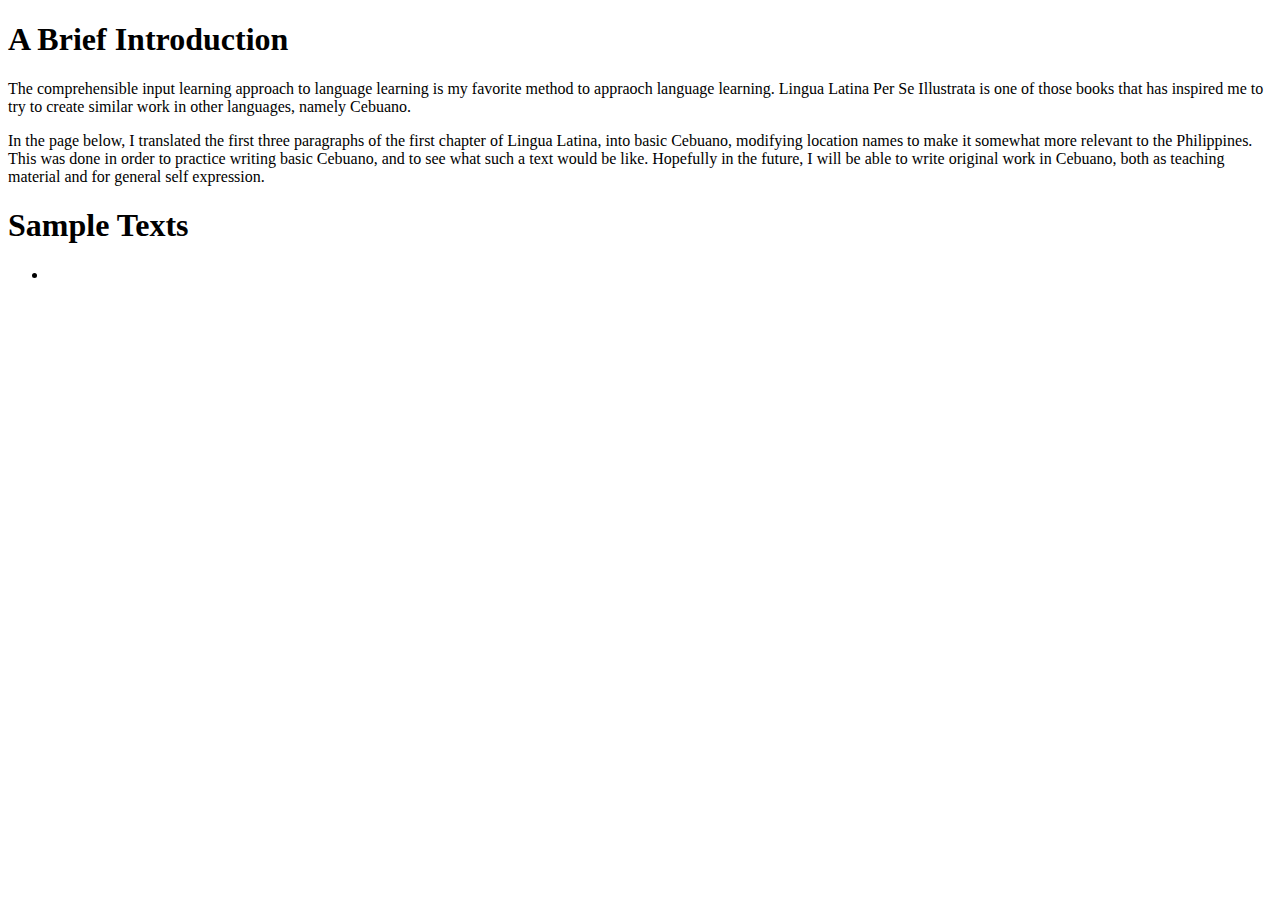
==== index.html @ 5734a68d "changed index to serve as home page" ====
<!DOCTYPE html>
<html lang="en">
<head>
    <meta charset="UTF-8">
    <meta http-equiv="X-UA-Compatible" content="IE=edge">
    <meta name="viewport" content="width=device-width, initial-scale=1.0">
    <title>Comprehensible Cebuano</title>
</head>
<body>
    <div>
        <h1>A Brief Introduction</h1>
        <p> The comprehensible input learning approach to language learning is my favorite method 
            to appraoch language learning. Lingua Latina Per Se Illustrata is one of those books that has
            inspired me to try to create similar work in other languages, namely Cebuano.</p>
        <p> In the page below, I translated the first three paragraphs of the first chapter of Lingua Latina,
            into basic Cebuano, modifying location names to make it somewhat more relevant to the Philippines. This was
            done in order to practice writing basic Cebuano, and to see what such a text would be like. Hopefully in the future,
            I will be able to write original work in Cebuano, both as teaching material and for general self expression.
        </p>
    </div>
    <div>
        <h1>Sample Texts</h1>
        <ul>
            <li><a href="angkalibotan.html">
            </a></li>
        </ul>
    </div>
</body>
</html>
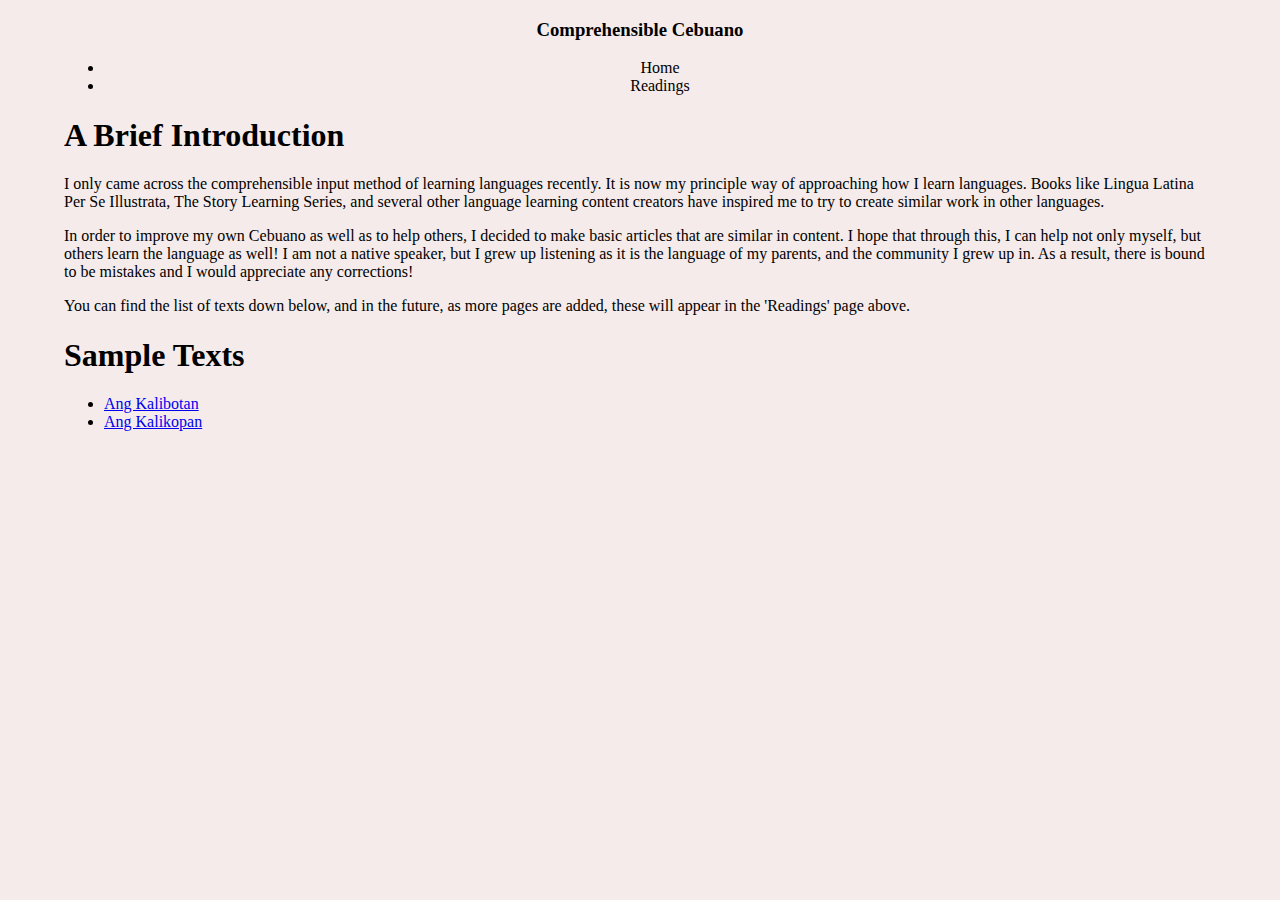
==== commit 919e5252: "edited index.html" ====
--- a/index.html
+++ b/index.html
@@ -5,25 +5,52 @@
     <meta http-equiv="X-UA-Compatible" content="IE=edge">
     <meta name="viewport" content="width=device-width, initial-scale=1.0">
     <title>Comprehensible Cebuano</title>
+    <link href="css/ceb_content.css" type="text/css" rel="stylesheet" />
 </head>
 <body>
-    <div>
+    <header>  
+        <div id="nav">
+            <h3>Comprehensible Cebuano</h3>
+            <ul id="nav-list">
+                <li>Home</li>
+                <li>Readings</li>
+            </ul>
+        </div>
+    </header>
+    <div id="page-title">
         <h1>A Brief Introduction</h1>
-        <p> The comprehensible input learning approach to language learning is my favorite method 
-            to appraoch language learning. Lingua Latina Per Se Illustrata is one of those books that has
-            inspired me to try to create similar work in other languages, namely Cebuano.</p>
-        <p> In the page below, I translated the first three paragraphs of the first chapter of Lingua Latina,
-            into basic Cebuano, modifying location names to make it somewhat more relevant to the Philippines. This was
-            done in order to practice writing basic Cebuano, and to see what such a text would be like. Hopefully in the future,
-            I will be able to write original work in Cebuano, both as teaching material and for general self expression.
+    </div>
+    <div class="content">
+        <p> I only came across the comprehensible input method of learning languages recently. It is now my 
+            principle way of approaching how I learn languages. Books like Lingua Latina Per Se Illustrata, The Story Learning 
+            Series, and several other language learning content creators have inspired me to try to create similar work in other 
+            languages.</p>
+        <p> In order to improve my own Cebuano as well as to help others, I decided to make basic articles that are similar
+            in content. I hope that through this, I can help not only myself, but others learn the language as well! I am 
+            not a native speaker, but I grew up listening as it is the language of my parents, and the community I grew
+            up in. As a result, there is bound to be mistakes and I would appreciate any corrections!
+        </p>
+        <p>
+            You can find the list of texts down below, and in the future, as more pages are added, these will 
+            appear in the 'Readings' page above.
         </p>
     </div>
     <div>
         <h1>Sample Texts</h1>
         <ul>
-            <li><a href="angkalibotan.html">
+            <li><a href="angkalibotan.html">Ang Kalibotan
+            </a></li>
+            <li><a href="angkalikopan.html">Ang Kalikopan
             </a></li>
         </ul>
     </div>
+    <!-- <div>
+        <h1>References</h1>
+        <ul>
+            <li>
+
+            </li>
+        </ul>
+    </div> -->
 </body>
 </html>--- a/css/ceb_content.css
+++ b/css/ceb_content.css
@@ -0,0 +1,30 @@
+header, footer {
+    display: block;
+}
+
+body {
+    background-color: #f5ebeb;
+    width: 90%;
+    margin: 0 auto;
+}
+
+header {
+    text-align: center;
+}
+
+
+#content {
+    overflow: auto;
+}
+
+.column1, .column2{
+    min-width: 450px;
+    width: 48%;
+    margin: 1%;
+    float: left;
+}
+
+.column2 {
+    font-size: 18pt;
+    margin-right: 0%;
+}
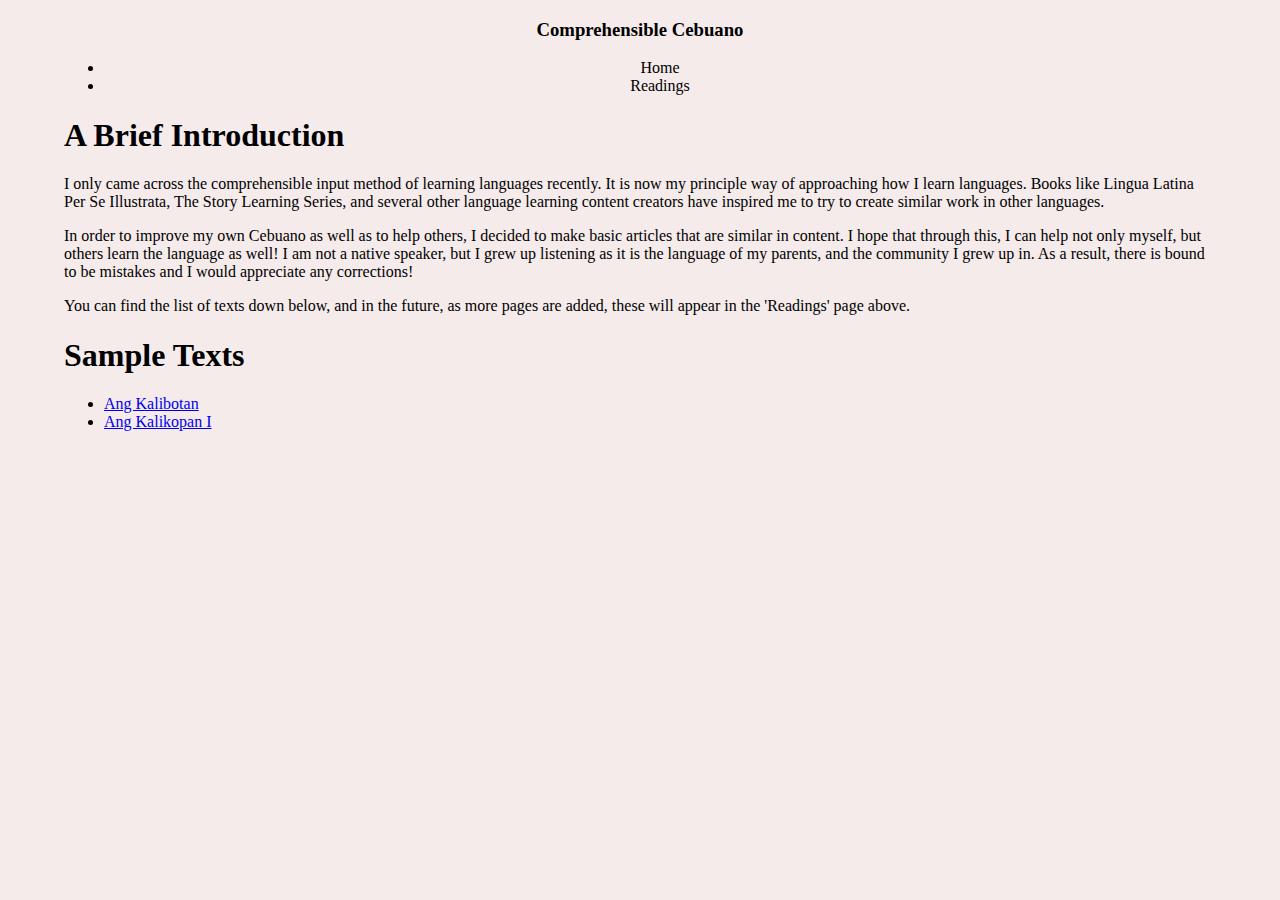
==== commit b6f9637f: "indicated that Ang Kalikopan is now the first of more to come" ====
--- a/index.html
+++ b/index.html
@@ -40,7 +40,7 @@
         <ul>
             <li><a href="angkalibotan.html">Ang Kalibotan
             </a></li>
-            <li><a href="angkalikopan.html">Ang Kalikopan
+            <li><a href="angkalikopan.html">Ang Kalikopan I
             </a></li>
         </ul>
     </div>
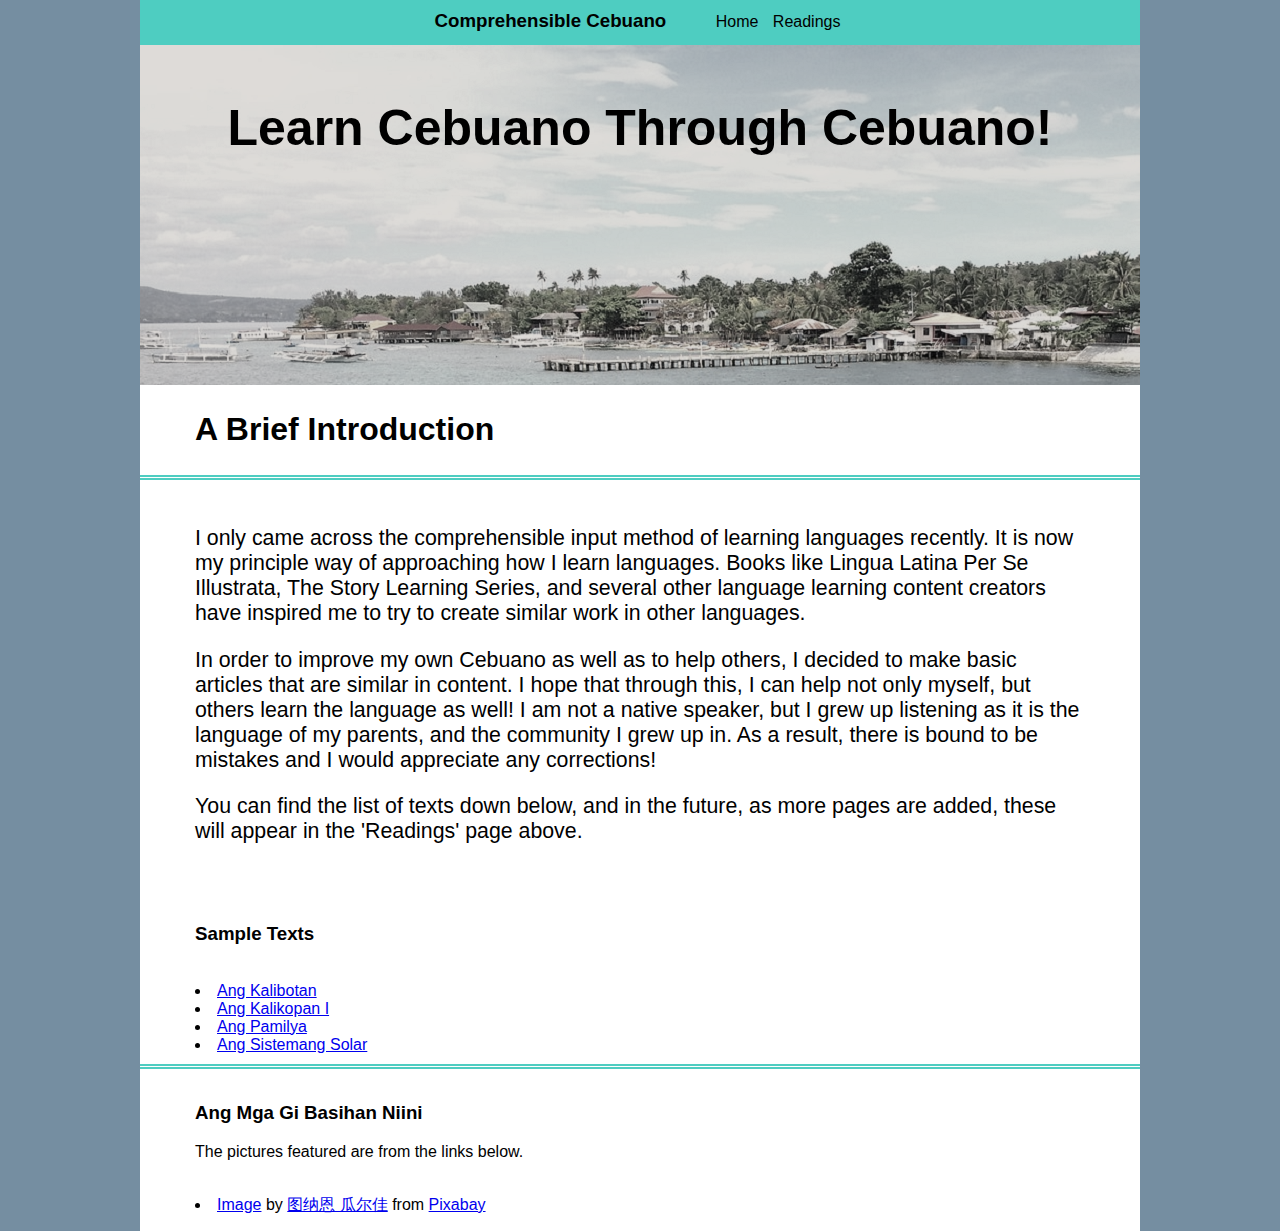
==== commit f6dcabe6: "significant changes" ====
--- a/index.html
+++ b/index.html
@@ -9,48 +9,65 @@
 </head>
 <body>
     <header>  
-        <div id="nav">
+        <nav>
             <h3>Comprehensible Cebuano</h3>
             <ul id="nav-list">
                 <li>Home</li>
                 <li>Readings</li>
             </ul>
+        </nav>
+    </header>
+    <div id="title-and-image">
+        <h1>Learn Cebuano Through Cebuano!</h1>
+    </div>
+    <section>
+        <div id="page-title">
+            <h1>A Brief Introduction</h1>
         </div>
-    </header>
-    <div id="page-title">
-        <h1>A Brief Introduction</h1>
-    </div>
-    <div class="content">
-        <p> I only came across the comprehensible input method of learning languages recently. It is now my 
-            principle way of approaching how I learn languages. Books like Lingua Latina Per Se Illustrata, The Story Learning 
-            Series, and several other language learning content creators have inspired me to try to create similar work in other 
-            languages.</p>
-        <p> In order to improve my own Cebuano as well as to help others, I decided to make basic articles that are similar
-            in content. I hope that through this, I can help not only myself, but others learn the language as well! I am 
-            not a native speaker, but I grew up listening as it is the language of my parents, and the community I grew
-            up in. As a result, there is bound to be mistakes and I would appreciate any corrections!
-        </p>
-        <p>
-            You can find the list of texts down below, and in the future, as more pages are added, these will 
-            appear in the 'Readings' page above.
-        </p>
-    </div>
-    <div>
-        <h1>Sample Texts</h1>
-        <ul>
-            <li><a href="angkalibotan.html">Ang Kalibotan
-            </a></li>
-            <li><a href="angkalikopan.html">Ang Kalikopan I
-            </a></li>
-        </ul>
-    </div>
-    <!-- <div>
-        <h1>References</h1>
-        <ul>
-            <li>
-
-            </li>
-        </ul>
-    </div> -->
+        <div class="content">
+            <div class="single-column">
+                <p>I only came across the comprehensible input method of learning languages recently. It is now my 
+                    principle way of approaching how I learn languages. Books like Lingua Latina Per Se Illustrata, The Story Learning 
+                    Series, and several other language learning content creators have inspired me to try to create similar work in other 
+                    languages.</p>
+                <p> In order to improve my own Cebuano as well as to help others, I decided to make basic articles that are similar
+                    in content. I hope that through this, I can help not only myself, but others learn the language as well! I am 
+                    not a native speaker, but I grew up listening as it is the language of my parents, and the community I grew
+                    up in. As a result, there is bound to be mistakes and I would appreciate any corrections!
+                </p>
+                <p>
+                    You can find the list of texts down below, and in the future, as more pages are added, these will 
+                    appear in the 'Readings' page above.
+                </p>
+            </div>
+        </div>
+        <div id="latest-texts">
+            <h3>Sample Texts</h3>
+            <ul>
+                <li><a href="angkalibotan.html">Ang Kalibotan
+                </a></li>
+                <li><a href="angkalikopan.html">Ang Kalikopan I
+                </a></li>
+                <li><a href="angpamilya.html">Ang Pamilya
+                </a></li>
+                <li><a href="angsistemangsolar.html">Ang Sistemang Solar
+                </a></li>
+            </ul>
+        </div>
+    </section>
+    <footer>
+        <div id="references">
+            <h3>Ang Mga Gi Basihan Niini</h3>
+            <p lang="en">The pictures featured are from the links below. 
+            </p>
+            <ul>
+                <li><a href="https://pixabay.com/photos/philippine-cebu-ormoc-pier-2258606/">Image</a> by 
+                    <a href="https://pixabay.com/users/iricoyh-683118/?utm_source=link-attribution&utm_medium=referral&utm_campaign=image&utm_content=2258606">图纳恩 瓜尔佳</a> 
+                    from <a href="https://pixabay.com//?utm_source=link-attribution&utm_medium=referral&utm_campaign=image&utm_content=2258606">Pixabay</a>
+                    </a>
+                </li>
+            </ul>
+        </div>
+    </footer>
 </body>
 </html>--- a/css/ceb_content.css
+++ b/css/ceb_content.css
@@ -3,28 +3,122 @@
 }
 
 body {
-    background-color: #f5ebeb;
-    width: 90%;
-    margin: 0 auto;
+    font-family: sans-serif;
+    color: rgb(0, 0, 0);
+    background-color: rgb(117, 142, 161);
+    width: 1000px;
+    margin: auto;
+}
+
+#title-and-image {
+    width: 960px;
+    height: 300px;
+    text-align: center;
+    padding: 20px;
+    background-image: url("../images/philippine_island_pic.png");
+    filter: grayscale(0.75);
+    font-size: 25px;
 }
 
 header {
+    background-color: #4ecdc1;
+    height: 45px;
     text-align: center;
 }
 
+section {
+    background-color: #ffffff;
+    text-align: center;
+    border-style: double;
+    border-width: 0px 0px 5px 0px;
+    border-color: #4ecdc1;
+}
 
-#content {
+footer{
+    text-align: center;
+    background-color: #ffffff;
+    padding: 10px;
+}
+
+#page-title {
+    /* background-color: #d9d9d9; */
+    text-align: left;
+    /* height: 130px; */
+    padding: 5px 55px 5px 55px;
+    border-style: double;
+    border-width: 0px 0px 5px 0px;
+    border-color: #4ecdc1;
+}
+
+.content {
+    display: inline-block;
+    background-color: white;
+    font-size: 16pt;
     overflow: auto;
+    margin: 5px 10px;
+    padding: 20px;
+    /* height: 500px; */
+    /* border-width: 1px;
+    border-style: solid;
+    border-color: #000000;
+    border-radius: 5px;
+    width: 920px; */
+    text-align: left;
 }
 
 .column1, .column2{
-    min-width: 450px;
-    width: 48%;
-    margin: 1%;
+    width: 430px;
+    height: 430px;
+    margin: 15px;
     float: left;
 }
 
-.column2 {
-    font-size: 18pt;
-    margin-right: 0%;
+
+.single-column{
+    /* text-align: center; */
+    width: 890px;
+    margin: 15px;
 }
+
+.wide {
+    display: inline-block;
+    width: 860px;
+}
+
+nav {
+    /* margin: 10px auto 10px auto; */
+    padding: 10px 10px 10px 10px;
+    /* background-color: #7fc4ff5e; */
+}
+
+nav h3, ul{
+    display: inline;
+}
+
+nav li{
+    display: inline;
+    padding: 5px;
+}
+
+#references {
+    display: inline-block;
+    text-align: left;
+    width: 960px;
+    /* background-color: #ffffff; */
+    margin: 5px 10px;
+    padding: 0px 35px 0px;
+}
+
+#latest-texts {
+    margin: 5px 20px;
+    padding: 5px 35px;
+    text-align: left;
+}
+
+p {
+    text-align: left;
+}
+
+ul {
+    list-style-position: inside;
+}
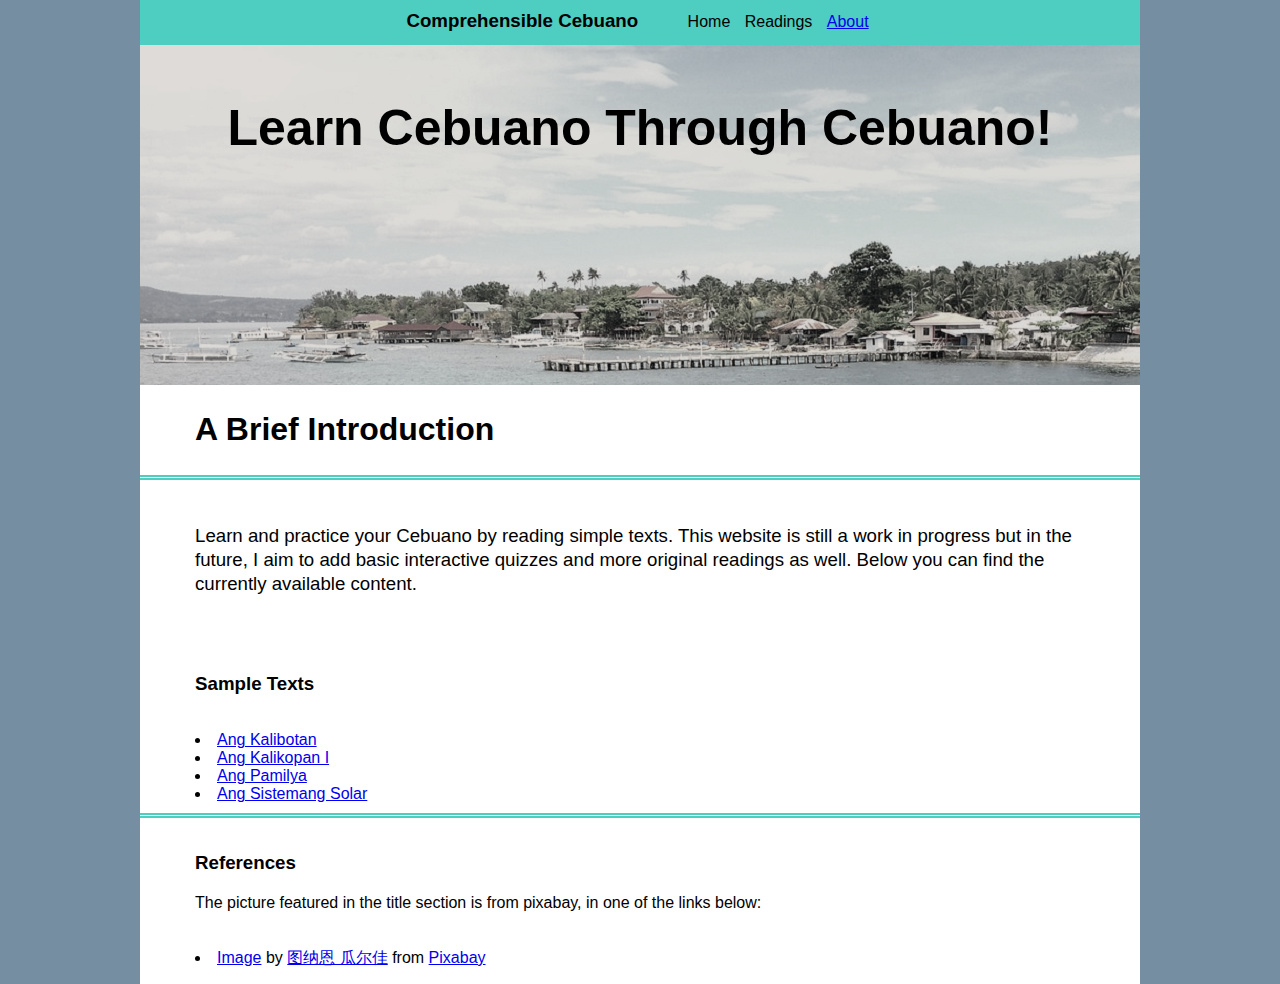
==== commit b0401894: "some more formatting changes" ====
--- a/index.html
+++ b/index.html
@@ -14,6 +14,7 @@
             <ul id="nav-list">
                 <li>Home</li>
                 <li>Readings</li>
+                <li><a href="about.html">About</a></li>
             </ul>
         </nav>
     </header>
@@ -26,18 +27,10 @@
         </div>
         <div class="content">
             <div class="single-column">
-                <p>I only came across the comprehensible input method of learning languages recently. It is now my 
-                    principle way of approaching how I learn languages. Books like Lingua Latina Per Se Illustrata, The Story Learning 
-                    Series, and several other language learning content creators have inspired me to try to create similar work in other 
-                    languages.</p>
-                <p> In order to improve my own Cebuano as well as to help others, I decided to make basic articles that are similar
-                    in content. I hope that through this, I can help not only myself, but others learn the language as well! I am 
-                    not a native speaker, but I grew up listening as it is the language of my parents, and the community I grew
-                    up in. As a result, there is bound to be mistakes and I would appreciate any corrections!
-                </p>
                 <p>
-                    You can find the list of texts down below, and in the future, as more pages are added, these will 
-                    appear in the 'Readings' page above.
+                    Learn and practice your Cebuano by reading simple texts. This website is still a work in progress 
+                    but in the future, I aim to add basic interactive quizzes and more original
+                    readings as well. Below you can find the currently available content.
                 </p>
             </div>
         </div>
@@ -57,8 +50,8 @@
     </section>
     <footer>
         <div id="references">
-            <h3>Ang Mga Gi Basihan Niini</h3>
-            <p lang="en">The pictures featured are from the links below. 
+            <h3>References</h3>
+            <p lang="en">The picture featured in the title section is from pixabay, in one of the links below:
             </p>
             <ul>
                 <li><a href="https://pixabay.com/photos/philippine-cebu-ormoc-pier-2258606/">Image</a> by 
--- a/css/ceb_content.css
+++ b/css/ceb_content.css
@@ -53,7 +53,7 @@
 .content {
     display: inline-block;
     background-color: white;
-    font-size: 16pt;
+    font-size: 14pt;
     overflow: auto;
     margin: 5px 10px;
     padding: 20px;
@@ -117,6 +117,7 @@
 
 p {
     text-align: left;
+    line-height: 1.3;
 }
 
 ul {
